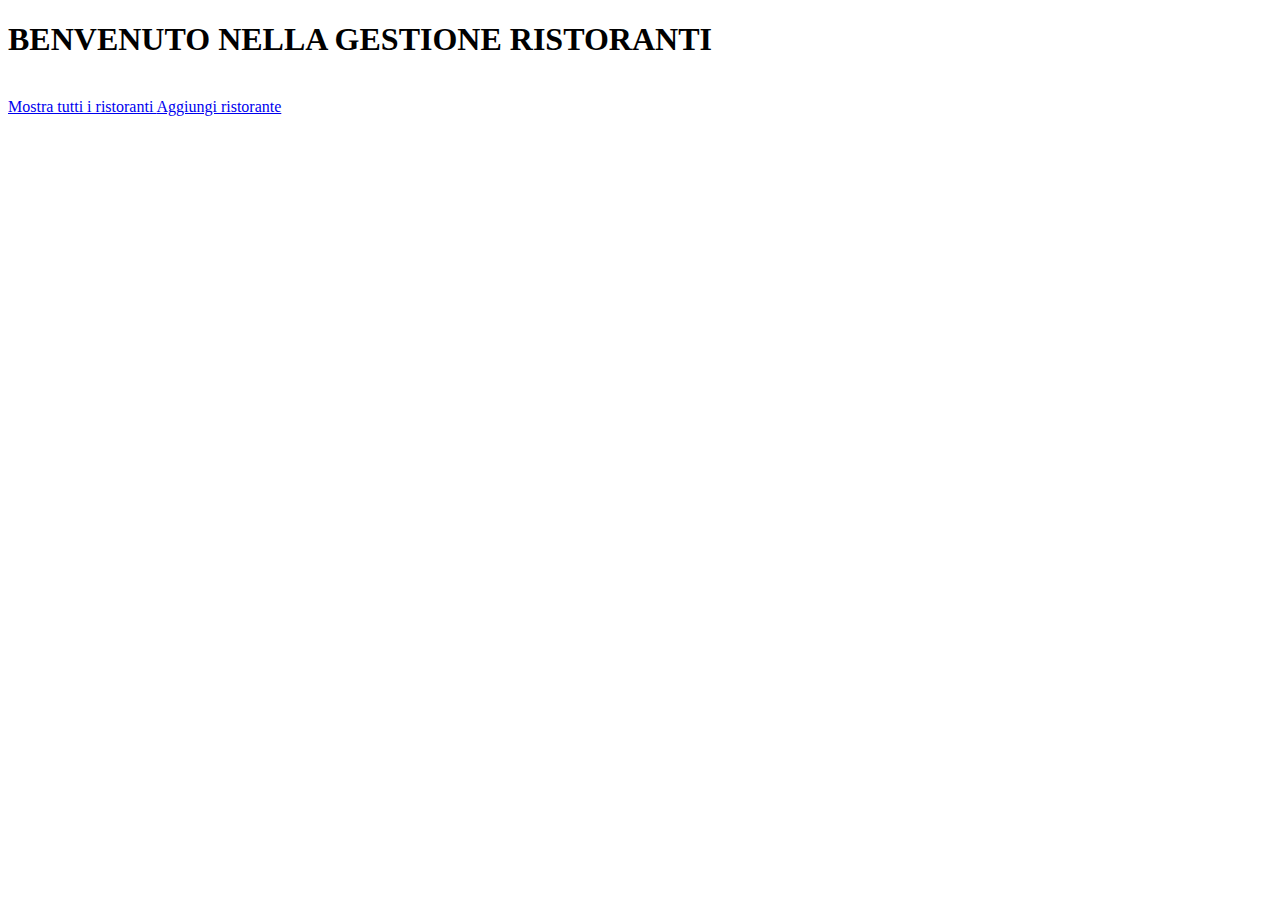
==== persistence/src/main/resources/templates/index.html @ ba795a8d "first commit" ====
<!DOCTYPE html>
<html lang="en">
<head th:replace="head.html">

</head>
<body>
<!-- pagina di menu della applicazione -->
<div class="ui  doubling stakable grid container">
    <div class="ui  column">
    <h1>BENVENUTO NELLA GESTIONE RISTORANTI</h1><br>


    <div class="ui vertical menu">
        <a href="/restaurants" class="item">
            Mostra tutti i ristoranti
        </a>
        <a href="/restaurants/form-add" class="item">
            Aggiungi ristorante
        </a>

    </div>
    </div>
</div>
</body>
</html>
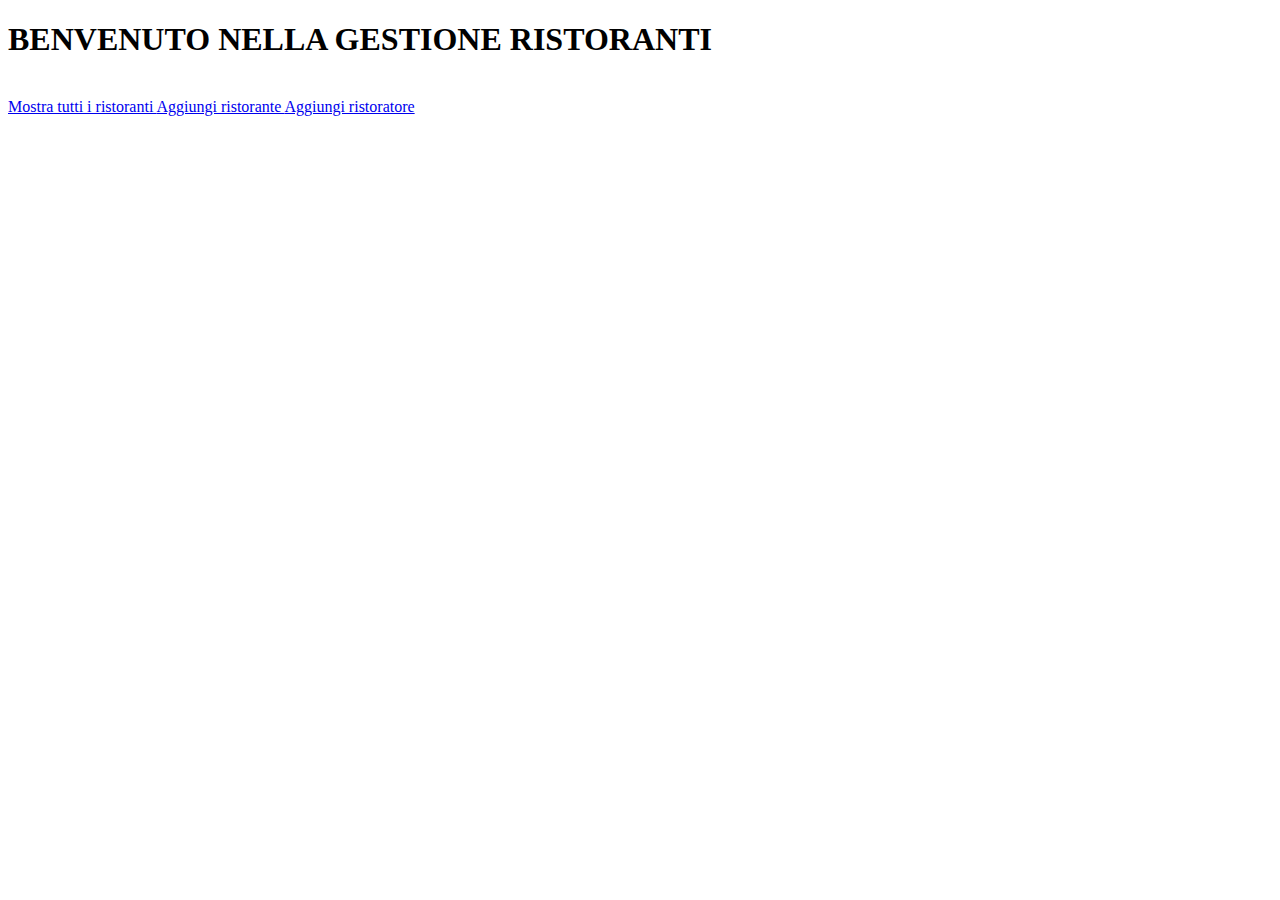
==== commit 03e48097: "handle exceptions" ====
--- a/persistence/src/main/resources/templates/index.html
+++ b/persistence/src/main/resources/templates/index.html
@@ -17,6 +17,9 @@
         <a href="/restaurants/form-add" class="item">
             Aggiungi ristorante
         </a>
+        <a href="/persons/form-add" class="item">
+            Aggiungi ristoratore
+        </a>
 
     </div>
     </div>
